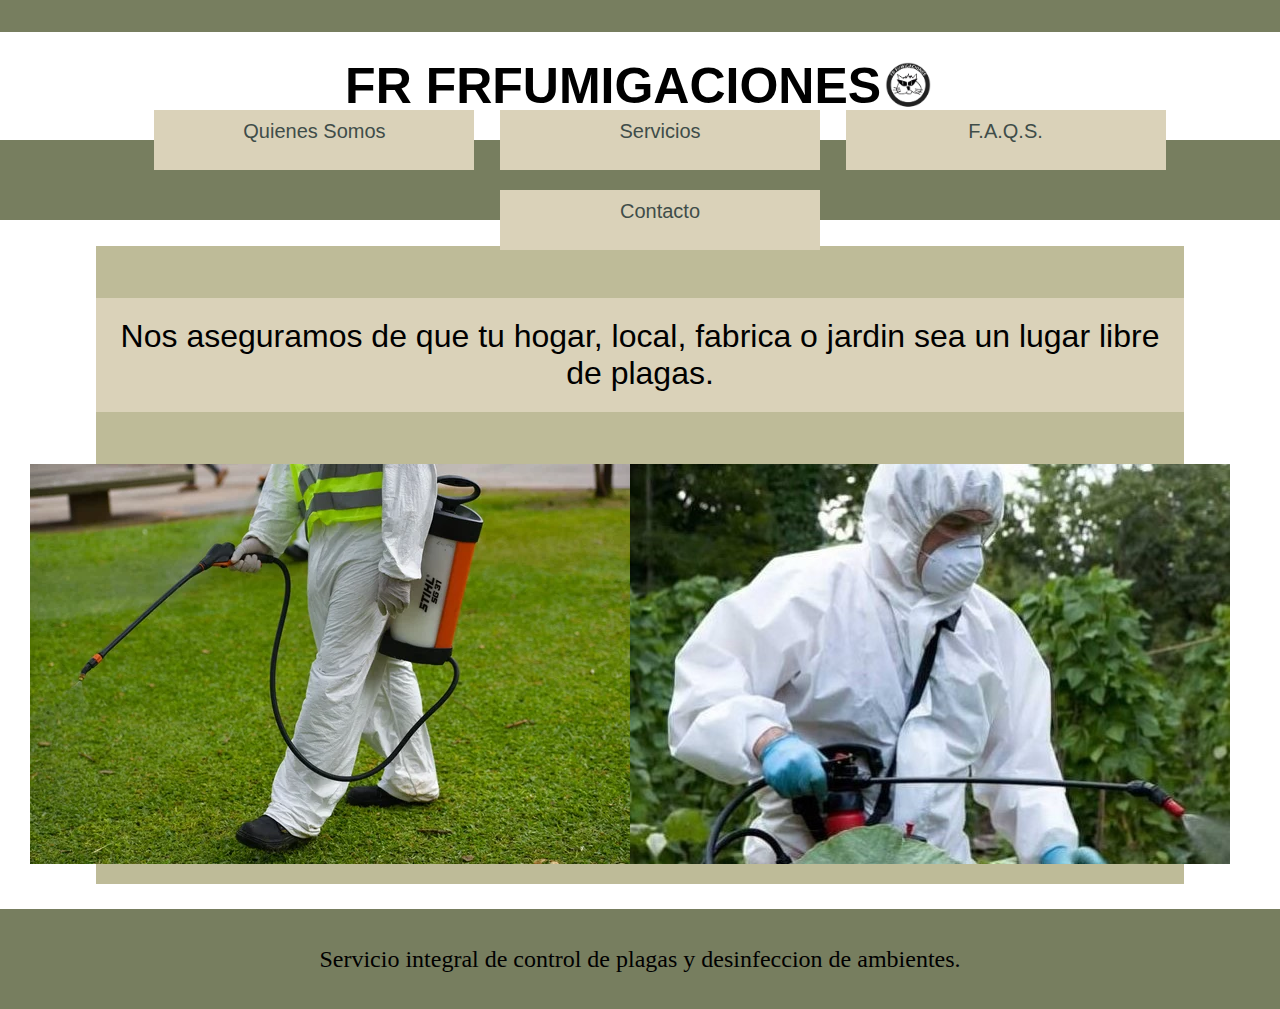
==== index.html @ 6aff3283 "push" ====
<!DOCTYPE html>
<html lang="en">
<head>
    <meta charset="UTF-8">
    <meta name="viewport" content="width=device-width, initial-scale=1.0">
    <link rel="stylesheet" href="CSS/stylesheet.css">
    <title> FRFUMIGACIONES </title>
</head>
<body>
    
    <div class="topbox">
    
    </div>

    <div class="titleAndLogo">
        <h1 class="titulo">  FR FRFUMIGACIONES</h1>
        <img class="logo" src="IMAGENES/LOGO.png" alt="logo">
    </div>

    <div class="bottombox">
        <ul class="menu">
            <li class="menuitem"><a class="colorTexto" href="HTML/quienessomos.html"> Quienes Somos </a></li>
            <li class="menuitem"> <a class="colorTexto" href="HTML/servicios.html"> Servicios</a> </li>
            <li class="menuitem"><a class="colorTexto" href="HTML/faqs.html"> F.A.Q.S.</a> </li>
            <li class="menuitem"><a class="colorTexto" href="HTML/contacto.html"> Contacto </a> </li>
        </ul>    
    </div>
    
    <div class="mainTextBox">
        <p class="slogan"> Nos aseguramos de que tu hogar, local, fabrica o jardin sea un lugar libre de plagas. </p>
        <div class="mainPic">
            <img  src="IMAGENES/main.jpg" alt="mainpic">
            <img  src="IMAGENES/frfum.jpg" alt="main">
        </div>

    </div> 

    <div class="footer">
        <p class="footerText"> Servicio integral de control de plagas y desinfeccion de ambientes.</p>
    </div>
</html>
---- CSS/stylesheet.css ----
body {
    margin: 0;
    
}

.topbox {
    box-sizing: border-box;
    width: 100%;
    height: 2em;
    background-color: #777e5f;
}
.titleAndLogo{
    box-sizing: border-box;
    min-height: 10vh;
    width: 85%;
    margin: auto;
    display: flex;
    flex-direction:row;
    align-items: center;
    justify-content: center;

}
.titleAndLogo .titulo {
    font-family: 'Lucida Sans', 'Lucida Sans Regular', 'Lucida Grande', 'Lucida Sans Unicode', Geneva, Verdana, sans-serif;
    font-weight: bold;
    box-sizing: border-box;
    text-align: center;
    font-size: 50px; 
    padding-top: 0.5em;
    padding-bottom: 0.5em;
    margin: 0;
}

.titleAndLogo .logo {
    height: 3em;
    box-sizing: border-box;
    padding: 0;
}

.bottombox {
    width: 100%;
    height: 5em;
    background-color: #777e5f;
    box-sizing: border-box;
    display: flex;
    justify-content: center;
    align-items: center;
    flex-direction: row;
}

.bottombox .menu {
    font-family: 'Lucida Sans', 'Lucida Sans Regular', 'Lucida Grande', 'Lucida Sans Unicode', Geneva, Verdana, sans-serif;
    box-sizing: border-box;
    font-size: 20px; 
    text-align: center;
    box-sizing: border-box;    
    align-items: center;
}

.bottombox .menu .menuitem {
    display: inline-block;
    background-color: #DAD2B9;
    height: 2em;
    width: 15em;
    list-style: none;
    padding: 0.5em;
    margin: 0.5em; 
    text-align: center;
}
.bottombox .menu .menuitem .colorTexto {
    color:#3F4D49;
    text-align: center;
    text-decoration: none;
    
}

.mainTextBox {
    box-sizing: border-box;
    background-color: #BEBB98;
    min-height: 40vh;
    width: 85%;
    margin: 2% auto;
    padding: 20px;
    display: flex;
    flex-direction: column;
    align-items: center; 
}

.mainTextBox .slogan {
    background-color: #DAD2B9;
    padding: 20px;
    width: 100%;
    text-align: center;
    font-size: 2em; 
    font-weight: lighter;
    font-family: 'Lucida Sans', 'Lucida Sans Regular', 'Lucida Grande', 'Lucida Sans Unicode', Geneva, Verdana, sans-serif;
}

.mainTextBox .mainPic {
    margin-top: 20px;
    width: 100%;
    max-width: 100%;
    height: auto;
    display: flex; 
    justify-content: center; 
    align-items: center; 
    margin-right: 20px;
}

.footer {
    width: 100%;
    height: 100px;
    background-color: #777e5f;
    margin: 0;
    box-sizing: border-box;
    display: flex;
    justify-content: center;
    align-items: center;
}

.footer .footerText {
    text-align: center;
    font-size: 1.5em; /* Tamaño de fuente fijo */
}

.whoAreWe{
    box-sizing: border-box;
    background-color:white;
    min-height: 40vh;
    width: 85%;
    margin: 1% auto;
    padding: 20px;
    display: flex;
    flex-direction:row;
    align-items: center; 
}
.whoAreWe .textoWhoAreWe{
    background-color:#DAD2B9;
    box-sizing: border-box;
    font-size: 2em;
    padding: 1em;
}
.whoAreWe .fotoFumigador{
    width: 30%;
}
.listaServicios{
    box-sizing: border-box;
    background-color:white;
    min-height: 40vh;
    width: 85%;
    margin: 3% auto;
    padding: 20px;
    display: flex;
    flex-direction:row;
    align-items: center; 
}
.listaServicios .imgServicios{
    flex-direction:column;
    align-items: center; 
    list-style:none;
}
.listaServicios .imgServicios .serviceTypeImg{
    box-sizing: border-box;
    background-color: #BEBB98;
    width:100%;
    border-radius: 5em;
    margin: 2em 0;
    align-items: center; 
}
.listaServicios .textoServicios{
    flex-direction:column;
    align-items: center; 
    list-style:none;
}
.listaServicios .textoServicios .serviceType{
    box-sizing: border-box;
    background-color: #DAD2B9;
    margin: 1em 0;
    padding: 0.3em;
    font-size: 1.8em;
}
.faqsMain{
    flex-direction: row;
    margin: auto;
}
.faqsMain .faqsYRta{
    box-sizing: border-box;
    list-style: none;
    min-height: 40vh;
    width: 85%;
    margin: 5% auto;
    padding: 2%;
    display: flex;
    align-items: center; 
    background-color: #777e5f;
}
.faqsMain .faqsYRta .faqs {
    flex-direction: column;
    box-sizing: border-box;
    padding: 0.3em;
    height: auto;
    width: 15em;
    background-color: #819281;
    font-size: 1.3em;
    justify-content: center;
    text-align: center;
    margin: 2% auto;
    border-radius: 2em;

}
.faqsMain .faqsYRta .respuestas{
    box-sizing: border-box;
    height: 15em;
    width:80%;
    font-size: 1.2em;
    margin: 4% auto;
    padding: 10%;
    justify-content:space-around;
    text-align: center;
    background-color: #DAD2B9;
    border-radius: 1.5em;
}
.contactCard{
    height: 35em;
    flex-direction: column;
    margin: 2em 4em;
    background-color: #DAD2B9;
    padding: 3em;
}
.contactCard .contact-text{
background-color: #819281;
align-items: center;
list-style: none;
margin: 5em auto;
text-align: center;
font-size: 2em;
}
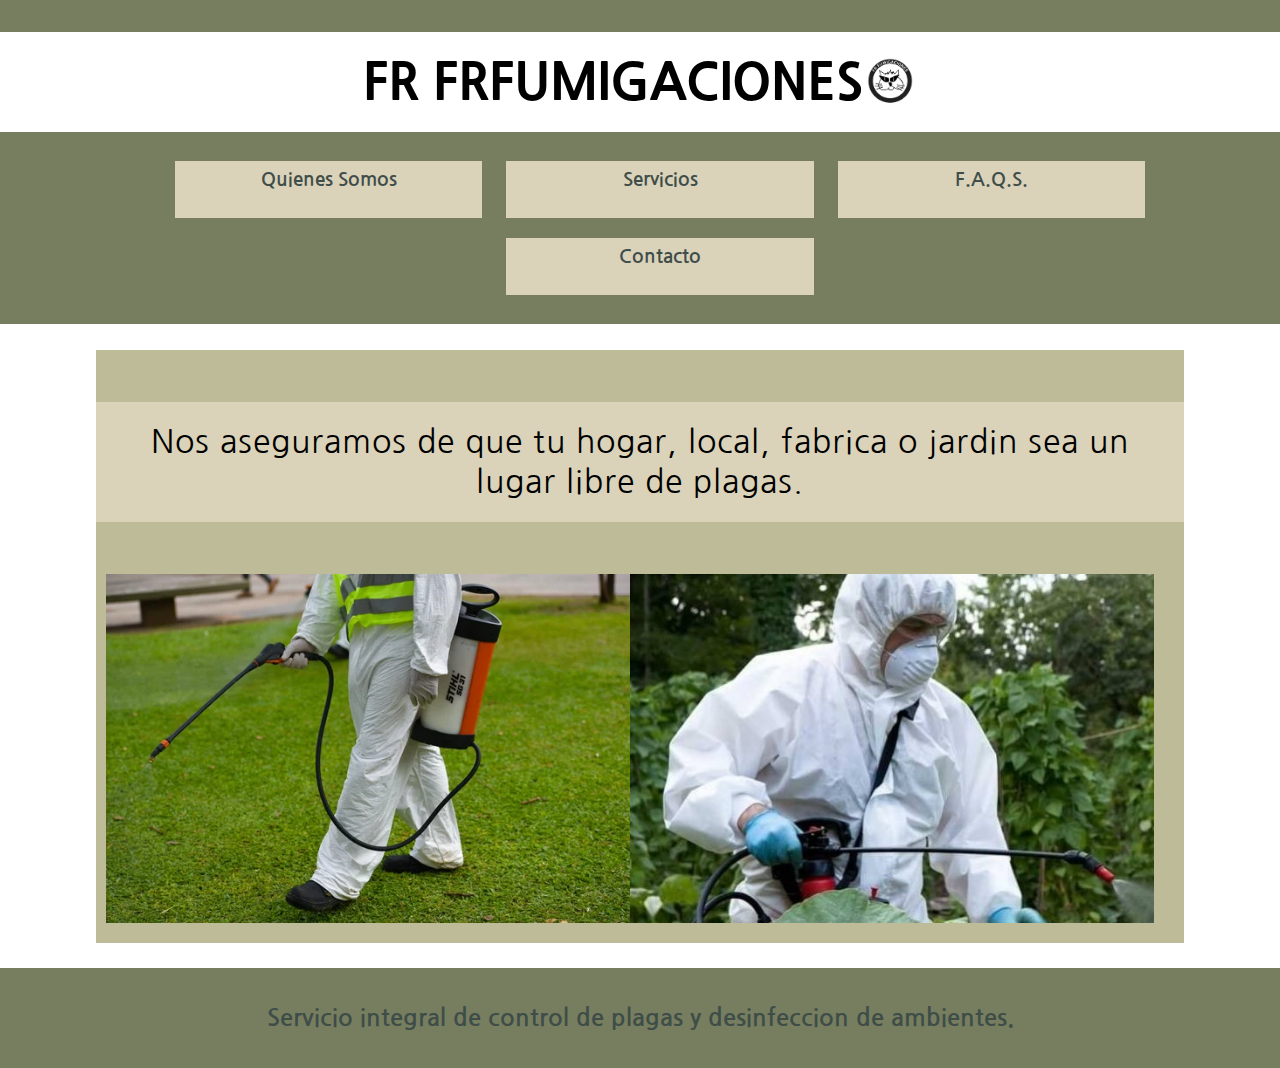
==== commit 8d1d33bb: "responsive" ====
--- a/index.html
+++ b/index.html
@@ -5,6 +5,9 @@
     <meta name="viewport" content="width=device-width, initial-scale=1.0">
     <link rel="stylesheet" href="CSS/stylesheet.css">
     <title> FRFUMIGACIONES </title>
+    <style>
+        @import url('https://fonts.googleapis.com/css2?family=Nanum+Gothic:wght@400;700;800&display=swap');
+    </style>
 </head>
 <body>
     
--- a/CSS/stylesheet.css
+++ b/CSS/stylesheet.css
@@ -1,3 +1,23 @@
+@font-face {
+    font-family:"Nanum Gothic", sans-serif;
+    src: url(https://fonts.googleapis.com/css2?family=Nanum+Gothic:wght@400;700;800&display=swap);
+    font-weight: 400;
+    font-style: normal;
+}
+@font-face {
+    font-family: "Nanum Gothic", sans-serif;
+    src: url(https://fonts.googleapis.com/css2?family=Nanum+Gothic:wght@400;700;800&display=swap);
+    font-weight: 700;
+    font-style: normal;
+}
+@font-face {
+    font-family: "Nanum Gothic", sans-serif;
+    src: url(https://fonts.googleapis.com/css2?family=Nanum+Gothic:wght@400;700;800&display=swap);
+    font-weight: 800;
+    font-style: normal;
+}
+
+
 body {
     margin: 0;
     
@@ -21,8 +41,8 @@
 
 }
 .titleAndLogo .titulo {
-    font-family: 'Lucida Sans', 'Lucida Sans Regular', 'Lucida Grande', 'Lucida Sans Unicode', Geneva, Verdana, sans-serif;
-    font-weight: bold;
+    font-family:"Nanum Gothic";
+    font-weight: 800;
     box-sizing: border-box;
     text-align: center;
     font-size: 50px; 
@@ -39,7 +59,7 @@
 
 .bottombox {
     width: 100%;
-    height: 5em;
+    height: 100%;
     background-color: #777e5f;
     box-sizing: border-box;
     display: flex;
@@ -49,9 +69,10 @@
 }
 
 .bottombox .menu {
-    font-family: 'Lucida Sans', 'Lucida Sans Regular', 'Lucida Grande', 'Lucida Sans Unicode', Geneva, Verdana, sans-serif;
-    box-sizing: border-box;
-    font-size: 20px; 
+    font-family:"Nanum Gothic";
+    font-weight: 700;
+    box-sizing: border-box;
+    font-size: 1.2em; 
     text-align: center;
     box-sizing: border-box;    
     align-items: center;
@@ -92,19 +113,24 @@
     width: 100%;
     text-align: center;
     font-size: 2em; 
-    font-weight: lighter;
-    font-family: 'Lucida Sans', 'Lucida Sans Regular', 'Lucida Grande', 'Lucida Sans Unicode', Geneva, Verdana, sans-serif;
+    font-family:"Nanum Gothic";
+    font-weight: 400;
+    letter-spacing: 1px;
 }
 
 .mainTextBox .mainPic {
     margin-top: 20px;
     width: 100%;
     max-width: 100%;
-    height: auto;
+    height: 100%;
     display: flex; 
     justify-content: center; 
     align-items: center; 
     margin-right: 20px;
+    flex-direction: row;
+}
+.mainTextBox .mainPic img{
+    width: 50%;
 }
 
 .footer {
@@ -120,7 +146,10 @@
 
 .footer .footerText {
     text-align: center;
-    font-size: 1.5em; /* Tamaño de fuente fijo */
+    font-size: 1.5em; 
+    font-family:"Nanum Gothic";
+    font-weight: 700;
+    color:#3F4D49
 }
 
 .whoAreWe{
@@ -129,16 +158,18 @@
     min-height: 40vh;
     width: 85%;
     margin: 1% auto;
-    padding: 20px;
+    padding: 1em;
     display: flex;
     flex-direction:row;
     align-items: center; 
 }
 .whoAreWe .textoWhoAreWe{
+    font-family:"Nanum Gothic";
+    font-weight: 700;
+    color: #3F4D49;
     background-color:#DAD2B9;
     box-sizing: border-box;
     font-size: 2em;
-    padding: 1em;
 }
 .whoAreWe .fotoFumigador{
     width: 30%;
@@ -178,16 +209,20 @@
     margin: 1em 0;
     padding: 0.3em;
     font-size: 1.8em;
+    font-family:"Nanum Gothic";
+    font-weight: 700;
+    color: #3F4D49;
 }
 .faqsMain{
     flex-direction: row;
     margin: auto;
+    width: 100%;
 }
 .faqsMain .faqsYRta{
     box-sizing: border-box;
     list-style: none;
     min-height: 40vh;
-    width: 85%;
+    width: 100%;
     margin: 5% auto;
     padding: 2%;
     display: flex;
@@ -198,19 +233,21 @@
     flex-direction: column;
     box-sizing: border-box;
     padding: 0.3em;
-    height: auto;
-    width: 15em;
+    height: 80%;
+    width: 85%;
     background-color: #819281;
     font-size: 1.3em;
     justify-content: center;
     text-align: center;
     margin: 2% auto;
     border-radius: 2em;
+    font-family:"Nanum Gothic";
+    font-weight: 800;
 
 }
 .faqsMain .faqsYRta .respuestas{
     box-sizing: border-box;
-    height: 15em;
+    height: 100%;
     width:80%;
     font-size: 1.2em;
     margin: 4% auto;
@@ -219,20 +256,120 @@
     text-align: center;
     background-color: #DAD2B9;
     border-radius: 1.5em;
+    font-family:"Nanum Gothic";
+    font-weight: 400;
 }
 .contactCard{
-    height: 35em;
+    box-sizing: border-box;
+    background-color: #BEBB98;
+    min-height: 40vh;
+    width: 85%;
+    margin: 2% auto;
+    padding: 2.5em;
+    display: flex;
     flex-direction: column;
-    margin: 2em 4em;
-    background-color: #DAD2B9;
-    padding: 3em;
+    align-items: center; 
 }
 .contactCard .contact-text{
-background-color: #819281;
-align-items: center;
-list-style: none;
-margin: 5em auto;
-text-align: center;
-font-size: 2em;
-}
-
+    background-color: #3F4D49;
+    font-family:"Nanum Gothic";
+    font-weight: 800;
+    color: #BEBB98;
+    font-size: 3em;
+    list-style: none;
+    padding: 0.2em;
+    display: block;
+
+}
+
+@media only screen and (max-width:768px){
+    .bottombox{
+        height: 100%;
+    }
+    .mainTextBox .mainPic{
+        flex-direction: column;   
+    }
+    .mainTextBox .mainPic img{
+        width: 70%;
+    }
+
+    .titleAndLogo {
+        flex-direction: column;
+        align-items: center;
+    }
+    .titleAndLogo .titulo {
+        font-size: 40px;
+    }
+    .titleAndLogo .logo {
+        height: 2em;
+    }
+    .mainTextBox {
+        width: 95%;
+    }
+    .listaServicios {
+        flex-direction: row; 
+        background-color: #BEBB98;    
+        width: 100%;  
+        padding: 2em;
+    }
+
+    .listaServicios .imgServicios,
+    .listaServicios .textoServicios {
+        width: 100%;
+        font-size: 0.8em;
+
+    }
+    .listaServicios .imgServicios .serviceTypeImg{
+        width: 80%;
+        margin: 220% auto;
+        border-radius: 3em;
+        overflow: hidden;
+        display: flex;
+        align-items: center;
+        justify-content: center;
+    }
+    .listaServicios .imgServicios .serviceTypeImg img{
+        display: block;
+    }
+    .listaServicios .textoServicios .serviceType {
+        width: 80%;
+        margin: 1em auto;
+    }
+    .faqsMain .faqsYRta {
+        flex-direction: column;
+        align-items: center;
+    }
+
+    .faqsMain .faqsYRta .faqs,
+    .faqsMain .faqsYRta .respuestas {
+        width: 90%;
+        margin: 2% auto;
+    }
+
+    .contactCard .contact-text{
+        
+        font-size:1.5em;
+        height: 100%;
+    
+    }
+    .whoAreWe .textoWhoAreWe{
+        font-size: 0.9em;
+        padding: 0.2em;
+        width: 100%;
+        height: 100%;
+    }
+    .whoAreWe .fotoFumigador{
+        width: 40%;
+    }
+    .mainTextBox .slogan {
+        font-size: 1em;
+    }
+    .bottombox .menu {
+        font-size: 1em;
+    }
+    .footer .footerText{
+        font-size: 1em;
+        
+    }
+}
+
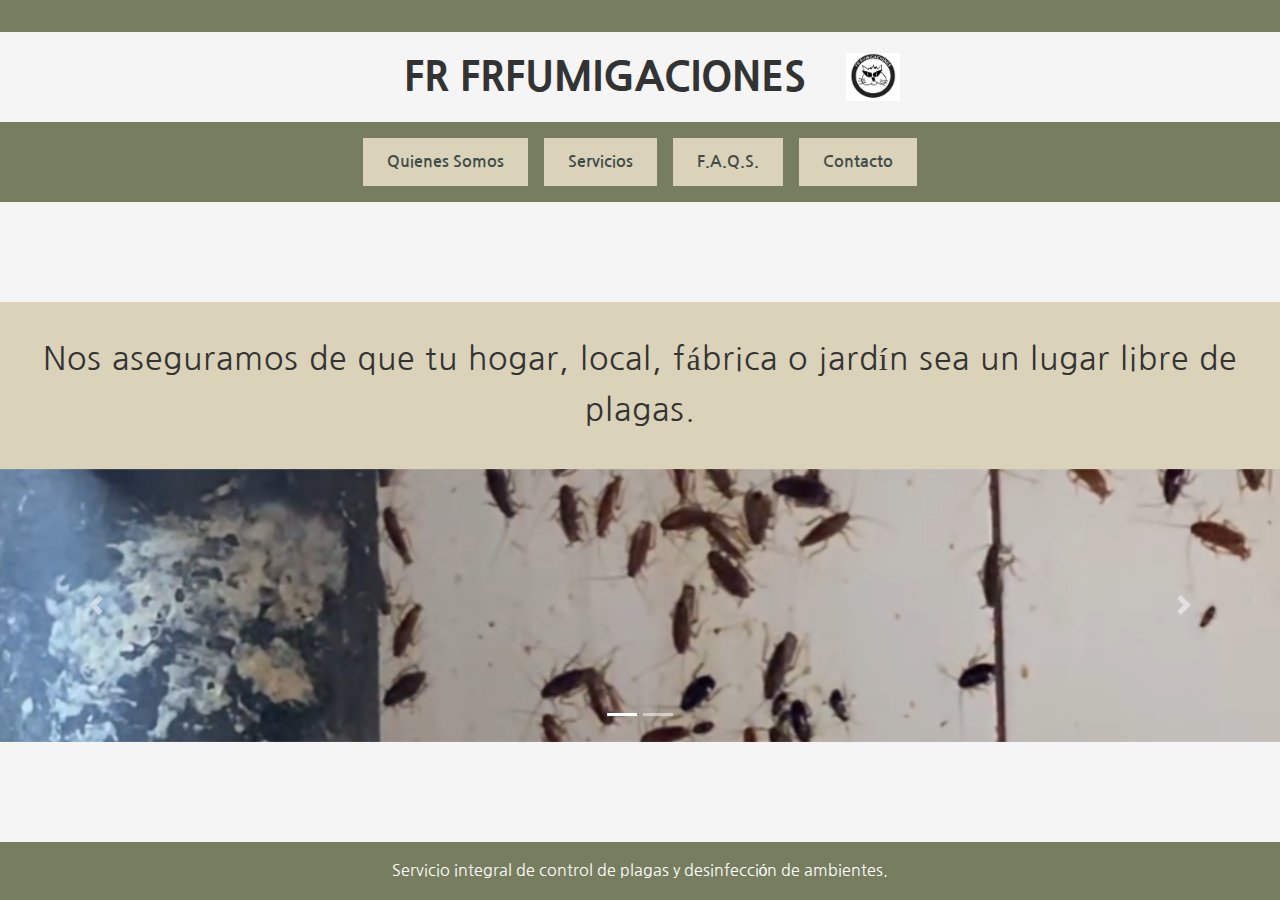
==== commit 8df794a4: "cambios" ====
--- a/index.html
+++ b/index.html
@@ -1,44 +1,71 @@
 <!DOCTYPE html>
 <html lang="en">
+
 <head>
     <meta charset="UTF-8">
     <meta name="viewport" content="width=device-width, initial-scale=1.0">
+    <link rel="stylesheet" href="https://stackpath.bootstrapcdn.com/bootstrap/4.5.2/css/bootstrap.min.css">
     <link rel="stylesheet" href="CSS/stylesheet.css">
-    <title> FRFUMIGACIONES </title>
+    <title>FRFUMIGACIONES</title>
     <style>
         @import url('https://fonts.googleapis.com/css2?family=Nanum+Gothic:wght@400;700;800&display=swap');
     </style>
 </head>
-<body>
-    
-    <div class="topbox">
-    
-    </div>
 
-    <div class="titleAndLogo">
-        <h1 class="titulo">  FR FRFUMIGACIONES</h1>
-        <img class="logo" src="IMAGENES/LOGO.png" alt="logo">
-    </div>
+<body class="d-flex flex-column min-vh-100">
 
-    <div class="bottombox">
-        <ul class="menu">
-            <li class="menuitem"><a class="colorTexto" href="HTML/quienessomos.html"> Quienes Somos </a></li>
-            <li class="menuitem"> <a class="colorTexto" href="HTML/servicios.html"> Servicios</a> </li>
-            <li class="menuitem"><a class="colorTexto" href="HTML/faqs.html"> F.A.Q.S.</a> </li>
-            <li class="menuitem"><a class="colorTexto" href="HTML/contacto.html"> Contacto </a> </li>
-        </ul>    
-    </div>
-    
-    <div class="mainTextBox">
-        <p class="slogan"> Nos aseguramos de que tu hogar, local, fabrica o jardin sea un lugar libre de plagas. </p>
-        <div class="mainPic">
-            <img  src="IMAGENES/main.jpg" alt="mainpic">
-            <img  src="IMAGENES/frfum.jpg" alt="main">
+    <header>
+        <div class="topbox"></div>
+        <div class="titleAndLogo">
+            <h1 class="titulo">FR FRFUMIGACIONES</h1>
+            <img class="logo" src="IMAGENES/LOGO.png" alt="logo">
         </div>
 
-    </div> 
+        <div class="bottombox">
+            <ul class="menu">
+                <li class="menuitem"><a class="colorTexto" href="HTML/quienessomos.html">Quienes Somos</a></li>
+                <li class="menuitem"><a class="colorTexto" href="HTML/servicios.html">Servicios</a></li>
+                <li class="menuitem"><a class="colorTexto" href="HTML/faqs.html">F.A.Q.S.</a></li>
+                <li class="menuitem"><a class="colorTexto" href="HTML/contacto.html">Contacto</a></li>
+            </ul>
+        </div>
+    </header>
 
-    <div class="footer">
-        <p class="footerText"> Servicio integral de control de plagas y desinfeccion de ambientes.</p>
-    </div>
-</html>+    <main class="mainTextBox">
+        <p class="slogan">Nos aseguramos de que tu hogar, local, fábrica o jardín sea un lugar libre de plagas.</p>
+        <div id="carouselExampleIndicators" class="carousel slide" data-ride="carousel">
+            <ol class="carousel-indicators">
+                <li data-target="#carouselExampleIndicators" data-slide-to="0" class="active"></li>
+                <li data-target="#carouselExampleIndicators" data-slide-to="1"></li>
+                <!-- Agrega más <li> según la cantidad de imágenes -->
+            </ol>
+            <div class="carousel-inner">
+                <div class="carousel-item active">
+                    <img class="d-block w-100" src="./IMAGENES/cuca.png" alt="cucarachas">
+                </div>
+                <div class="carousel-item">
+                    <img class="d-block w-100" src="./IMAGENES/comadreja.png" alt="comadreja">
+                </div>
+                <!-- Agrega más <div class="carousel-item"> según la cantidad de imágenes -->
+            </div>
+            <a class="carousel-control-prev" href="#carouselExampleIndicators" role="button" data-slide="prev">
+                <span class="carousel-control-prev-icon" aria-hidden="true"></span>
+                <span class="sr-only">Previous</span>
+            </a>
+            <a class="carousel-control-next" href="#carouselExampleIndicators" role="button" data-slide="next">
+                <span class="carousel-control-next-icon" aria-hidden="true"></span>
+                <span class="sr-only">Next</span>
+            </a>
+        </div>
+    </main>
+
+    <footer class="footer">
+        <p class="footerText">Servicio integral de control de plagas y desinfección de ambientes.</p>
+    </footer>
+
+    <script src="https://code.jquery.com/jquery-3.5.1.slim.min.js"></script>
+    <script src="https://cdn.jsdelivr.net/npm/@popperjs/core@2.5.4/dist/umd/popper.min.js"></script>
+    <script src="https://stackpath.bootstrapcdn.com/bootstrap/4.5.2/js/bootstrap.min.js"></script>
+</body>
+
+</html>
--- a/CSS/stylesheet.css
+++ b/CSS/stylesheet.css
@@ -19,142 +19,183 @@
 
 
 body {
-    margin: 0;
-    
-}
+    font-family: "Nanum Gothic", sans-serif;
+    font-weight: 400;
+    line-height: 1.6;
+    background-color: #f5f5f5;
+    color: #333;
+    width: 100%;
+    margin: 0;
+    padding: 0;
+}
+
+
+.container {
+    width: 90%;
+    max-width: 1200px;
+    margin: 0 auto;
+}
+
 
 .topbox {
-    box-sizing: border-box;
     width: 100%;
     height: 2em;
     background-color: #777e5f;
 }
-.titleAndLogo{
-    box-sizing: border-box;
+
+
+.titleAndLogo {
     min-height: 10vh;
-    width: 85%;
+    width: 100%;
     margin: auto;
     display: flex;
-    flex-direction:row;
+    flex-direction: row;
     align-items: center;
     justify-content: center;
-
-}
+    padding: 1em 0;
+    text-align: center;
+}
+
 .titleAndLogo .titulo {
-    font-family:"Nanum Gothic";
     font-weight: 800;
-    box-sizing: border-box;
-    text-align: center;
-    font-size: 50px; 
-    padding-top: 0.5em;
-    padding-bottom: 0.5em;
-    margin: 0;
+    font-size: 2.5em; 
+    margin: 0 1em; 
 }
 
 .titleAndLogo .logo {
     height: 3em;
-    box-sizing: border-box;
+    margin-right: 1em; 
+}
+
+
+.bottombox {
+    width: 100%;
+    background-color: #777e5f;
+    display: flex;
+    justify-content: center;
+    align-items: center;
+    padding: 1em 0;
+}
+
+.bottombox .menu {
+    font-weight: 700;
+    display: flex;
+    justify-content: center;
+    list-style: none;
     padding: 0;
-}
-
-.bottombox {
-    width: 100%;
-    height: 100%;
-    background-color: #777e5f;
-    box-sizing: border-box;
+    margin: 0;
+    gap: 1em;
+}
+
+.bottombox .menu .menuitem {
     display: flex;
     justify-content: center;
     align-items: center;
-    flex-direction: row;
-}
-
-.bottombox .menu {
-    font-family:"Nanum Gothic";
-    font-weight: 700;
-    box-sizing: border-box;
-    font-size: 1.2em; 
-    text-align: center;
-    box-sizing: border-box;    
-    align-items: center;
-}
-
-.bottombox .menu .menuitem {
-    display: inline-block;
-    background-color: #DAD2B9;
-    height: 2em;
-    width: 15em;
-    list-style: none;
-    padding: 0.5em;
-    margin: 0.5em; 
-    text-align: center;
-}
+    background-color: #DAD2B9;
+    height: 3em;
+    padding: 0 1.5em;
+    margin: 0;
+    transition: background-color 0.3s, transform 0.3s;
+}
+
 .bottombox .menu .menuitem .colorTexto {
-    color:#3F4D49;
-    text-align: center;
+    color: #3F4D49;
     text-decoration: none;
-    
+    font-size: 1em;
+    text-align: center;
+}
+
+.bottombox .menu .menuitem:hover {
+    background-color: #c5b89b;
+    transform: scale(1.05);
+}
+
+.bottombox .menu .menuitem .colorTexto:hover {
+    color: #2a2f2d;
+}
+
+
+
+.faqsMain {
+    width: 100%;
+    display: flex;
+    flex-direction: column;
+    align-items: center;
+}
+
+.faqsMain .faqsYRta {
+    width: 100%;
+    margin: 5% auto;
+    padding: 2%;
+    display: flex;
+    flex-direction: column;
+    gap: 1em;
+}
+
+.faqsMain .faqsYRta .faqs {
+    padding: 1em;
+    width: 85%;
+    background-color: #819281;
+    font-size: 1.3em;
+    text-align: center;
+    margin: 2% auto;
+    border-radius: 0.5em;
+    font-weight: 800;
+}
+
+.faqsMain .faqsYRta .respuestas {
+    padding: 1em;
+    width: 85%;
+    font-size: 1.2em;
+    background-color: #DAD2B9;
+    text-align: center;
+    border-radius: 0.5em;
 }
 
 .mainTextBox {
     box-sizing: border-box;
-    background-color: #BEBB98;
-    min-height: 40vh;
-    width: 85%;
-    margin: 2% auto;
-    padding: 20px;
+    width: 100%;
+    margin: 0;
+    padding: 0;
     display: flex;
     flex-direction: column;
-    align-items: center; 
+    align-items: center;
+    justify-content: center;
+    flex: 1; 
+    margin-bottom: 0;
+    margin-top: 0;
 }
 
 .mainTextBox .slogan {
     background-color: #DAD2B9;
-    padding: 20px;
-    width: 100%;
-    text-align: center;
-    font-size: 2em; 
-    font-family:"Nanum Gothic";
+    width: 100%;
+    text-align: center;
+    font-size: 2em;
+    font-family: "Nanum Gothic";
     font-weight: 400;
     letter-spacing: 1px;
-}
-
-.mainTextBox .mainPic {
-    margin-top: 20px;
-    width: 100%;
-    max-width: 100%;
-    height: 100%;
-    display: flex; 
-    justify-content: center; 
-    align-items: center; 
-    margin-right: 20px;
-    flex-direction: row;
-}
-.mainTextBox .mainPic img{
-    width: 50%;
-}
-
-.footer {
-    width: 100%;
-    height: 100px;
-    background-color: #777e5f;
-    margin: 0;
-    box-sizing: border-box;
-    display: flex;
-    justify-content: center;
-    align-items: center;
-}
-
-.footer .footerText {
-    text-align: center;
-    font-size: 1.5em; 
-    font-family:"Nanum Gothic";
-    font-weight: 700;
-    color:#3F4D49
-}
+    padding: 1em;
+    margin-bottom: 0;
+    margin-top: 0;
+}
+
+#carouselExampleIndicators {
+    width: 100%;
+    margin: 0;
+    padding: 0;
+    margin-bottom: 0;
+}
+
+.carousel-item img {
+    height: auto; 
+    width: 100%;
+    margin-bottom: 0;
+}
+
 
 .whoAreWe{
     box-sizing: border-box;
-    background-color:white;
+    background-color: ffffff;
     min-height: 40vh;
     width: 85%;
     margin: 1% auto;
@@ -166,8 +207,7 @@
 .whoAreWe .textoWhoAreWe{
     font-family:"Nanum Gothic";
     font-weight: 700;
-    color: #3F4D49;
-    background-color:#DAD2B9;
+    color: 1f1f1f;
     box-sizing: border-box;
     font-size: 2em;
 }
@@ -176,7 +216,7 @@
 }
 .listaServicios{
     box-sizing: border-box;
-    background-color:white;
+    background-color: ffffff;
     min-height: 40vh;
     width: 85%;
     margin: 3% auto;
@@ -192,10 +232,10 @@
 }
 .listaServicios .imgServicios .serviceTypeImg{
     box-sizing: border-box;
-    background-color: #BEBB98;
     width:100%;
     border-radius: 5em;
-    margin: 2em 0;
+    margin: 3em 0;
+    margin-right: 2em;
     align-items: center; 
 }
 .listaServicios .textoServicios{
@@ -213,81 +253,153 @@
     font-weight: 700;
     color: #3F4D49;
 }
-.faqsMain{
-    flex-direction: row;
-    margin: auto;
-    width: 100%;
-}
-.faqsMain .faqsYRta{
-    box-sizing: border-box;
-    list-style: none;
-    min-height: 40vh;
-    width: 100%;
-    margin: 5% auto;
-    padding: 2%;
-    display: flex;
-    align-items: center; 
+.faqsMain {
+    display: flex;
+    flex-direction: column;
+    align-items: center;
+    width: 100%;
+    padding: 20px;
+    box-sizing: border-box;
+}
+
+.faqItem {
+    width: 85%;
+    margin: 10px 0;
+    padding: 20px;
+    background-color: #DAD2B9;
+    border-radius: 8px;
+    box-shadow: 0 0 10px rgba(0, 0, 0, 0.1);
+}
+
+.faqItem .faqs {
+    font-family: "Nanum Gothic";
+    font-weight: 800;
+    font-size: 1.5em;
+    color: #3F4D49;
+    margin-bottom: 10px;
+    text-align: center;
+}
+
+.faqItem .respuestas {
+    font-family: "Nanum Gothic";
+    font-weight: 400;
+    font-size: 1.2em;
+    color: #333;
+    text-align: center;
+    background-color: #BEBB98;
+    padding: 10px;
+    border-radius: 4px;
+}
+
+
+.contactCard {
+    width: 80%;
+    max-width: 600px; 
+    margin: 2em auto; 
+    padding: 20px;
+    background-color: #DAD2B9;
+    border-radius: 8px;
+    box-shadow: 0 0 10px rgba(0, 0, 0, 0.1);
+}
+
+.contactCard h2 {
+    text-align: center;
+    font-size: 2em; 
+    margin-bottom: 1em; 
+}
+
+.form-group {
+    margin-bottom: 2em;
+}
+
+label {
+    display: block;
+    font-weight: 700;
+    margin-bottom: 5px;
+}
+
+input[type="text"],
+input[type="email"],
+textarea {
+    width: 100%;
+    padding: 10px;
+    font-size: 1em; 
+    border: 1px solid #ccc;
+    border-radius: 4px;
+    box-sizing: border-box;
+}
+
+textarea {
+    resize: vertical;
+}
+
+button[type="submit"] {
     background-color: #777e5f;
-}
-.faqsMain .faqsYRta .faqs {
-    flex-direction: column;
-    box-sizing: border-box;
-    padding: 0.3em;
-    height: 80%;
-    width: 85%;
-    background-color: #819281;
-    font-size: 1.3em;
-    justify-content: center;
-    text-align: center;
-    margin: 2% auto;
-    border-radius: 2em;
-    font-family:"Nanum Gothic";
-    font-weight: 800;
-
-}
-.faqsMain .faqsYRta .respuestas{
-    box-sizing: border-box;
-    height: 100%;
-    width:80%;
-    font-size: 1.2em;
-    margin: 4% auto;
-    padding: 10%;
-    justify-content:space-around;
-    text-align: center;
-    background-color: #DAD2B9;
-    border-radius: 1.5em;
-    font-family:"Nanum Gothic";
-    font-weight: 400;
-}
-.contactCard{
-    box-sizing: border-box;
-    background-color: #BEBB98;
-    min-height: 40vh;
-    width: 85%;
-    margin: 2% auto;
-    padding: 2.5em;
-    display: flex;
-    flex-direction: column;
-    align-items: center; 
-}
-.contactCard .contact-text{
-    background-color: #3F4D49;
-    font-family:"Nanum Gothic";
-    font-weight: 800;
-    color: #BEBB98;
-    font-size: 3em;
-    list-style: none;
-    padding: 0.2em;
-    display: block;
-
-}
+    color: #fff;
+    border: none;
+    padding: 10px 20px;
+    font-size: 1em; 
+    cursor: pointer;
+    border-radius: 4px;
+    transition: background-color 0.3s;
+}
+
+button[type="submit"]:hover {
+    background-color: #6c7459;
+}
+
+#confirmationMsg {
+    text-align: center;
+    font-weight: 700;
+    color: #6c7459;
+    margin-top: 10px;
+    display: none; 
+}
+
+.hidden {
+    display: none; 
+}
+.footer {
+    width: 100%;
+    background-color: #777e5f;
+    color: #fff;
+    text-align: center;
+    padding: 1em 0;
+    margin-top: auto;
+    bottom: 0; 
+    left: 0; 
+    position: relative;
+}
+
+.footer .footerText {
+    margin: 0;
+    font-size: 1em;
+}
+.formFooter {
+    width: 100%;
+    background-color: #777e5f;
+    color: #fff; 
+    text-align: center;
+    padding: 1em; 
+    box-sizing: border-box; 
+    bottom: 0; 
+    left: 0; 
+    position: fixed;
+    margin-top: 0;
+}
+
 
 @media only screen and (max-width:768px){
     .bottombox{
         height: 100%;
     }
-    .mainTextBox .mainPic{
-        flex-direction: column;   
+    .bottombox .menu{
+        flex-direction: column;
+    }
+    .mainTextBox {
+        max-width: fit-content;
+        max-height: 30vh;
+        margin: 0 1em;
     }
     .mainTextBox .mainPic img{
         width: 70%;
@@ -306,9 +418,12 @@
     .mainTextBox {
         width: 95%;
     }
+
+.whoAreWe {
+    flex-direction: column;
+}
     .listaServicios {
-        flex-direction: row; 
-        background-color: #BEBB98;    
+        flex-direction: row;  
         width: 100%;  
         padding: 2em;
     }
@@ -316,7 +431,7 @@
     .listaServicios .imgServicios,
     .listaServicios .textoServicios {
         width: 100%;
-        font-size: 0.8em;
+        font-size: 0.6em;
 
     }
     .listaServicios .imgServicios .serviceTypeImg{
@@ -348,9 +463,11 @@
 
     .contactCard .contact-text{
         
-        font-size:1.5em;
-        height: 100%;
+        font-size:1em;
     
+    }
+    .espacio{
+        height: 100px;
     }
     .whoAreWe .textoWhoAreWe{
         font-size: 0.9em;
@@ -358,9 +475,6 @@
         width: 100%;
         height: 100%;
     }
-    .whoAreWe .fotoFumigador{
-        width: 40%;
-    }
     .mainTextBox .slogan {
         font-size: 1em;
     }
@@ -369,7 +483,11 @@
     }
     .footer .footerText{
         font-size: 1em;
-        
-    }
-}
-
+    
+    }
+    .formFooter{
+        margin: 0;
+        position:relative;
+    }
+}
+
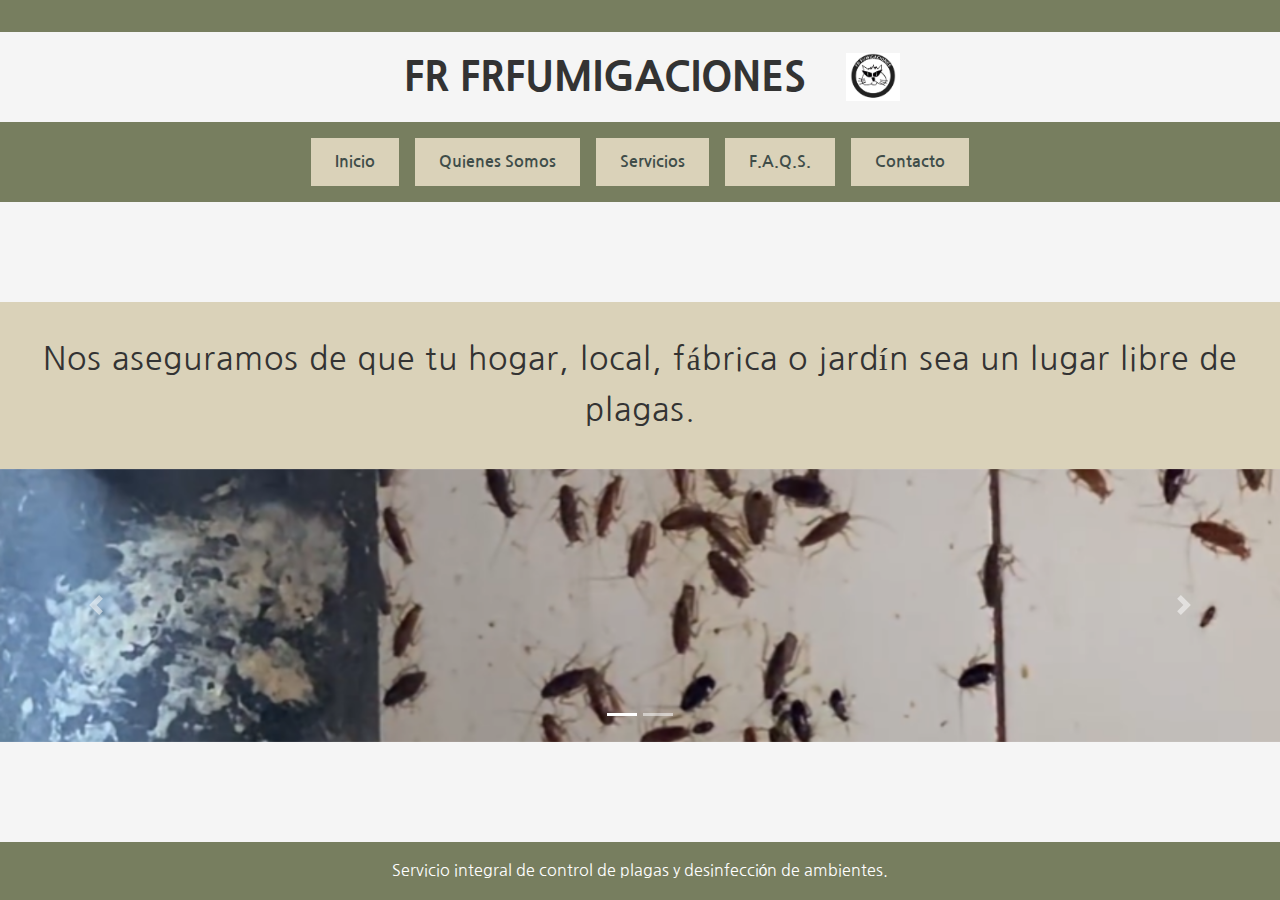
==== commit 53e29547: "menuchanges" ====
--- a/index.html
+++ b/index.html
@@ -23,6 +23,7 @@
 
         <div class="bottombox">
             <ul class="menu">
+                <li class="menuitem"><a class="colorTexto" href="index.html">Inicio</a></li>
                 <li class="menuitem"><a class="colorTexto" href="HTML/quienessomos.html">Quienes Somos</a></li>
                 <li class="menuitem"><a class="colorTexto" href="HTML/servicios.html">Servicios</a></li>
                 <li class="menuitem"><a class="colorTexto" href="HTML/faqs.html">F.A.Q.S.</a></li>
